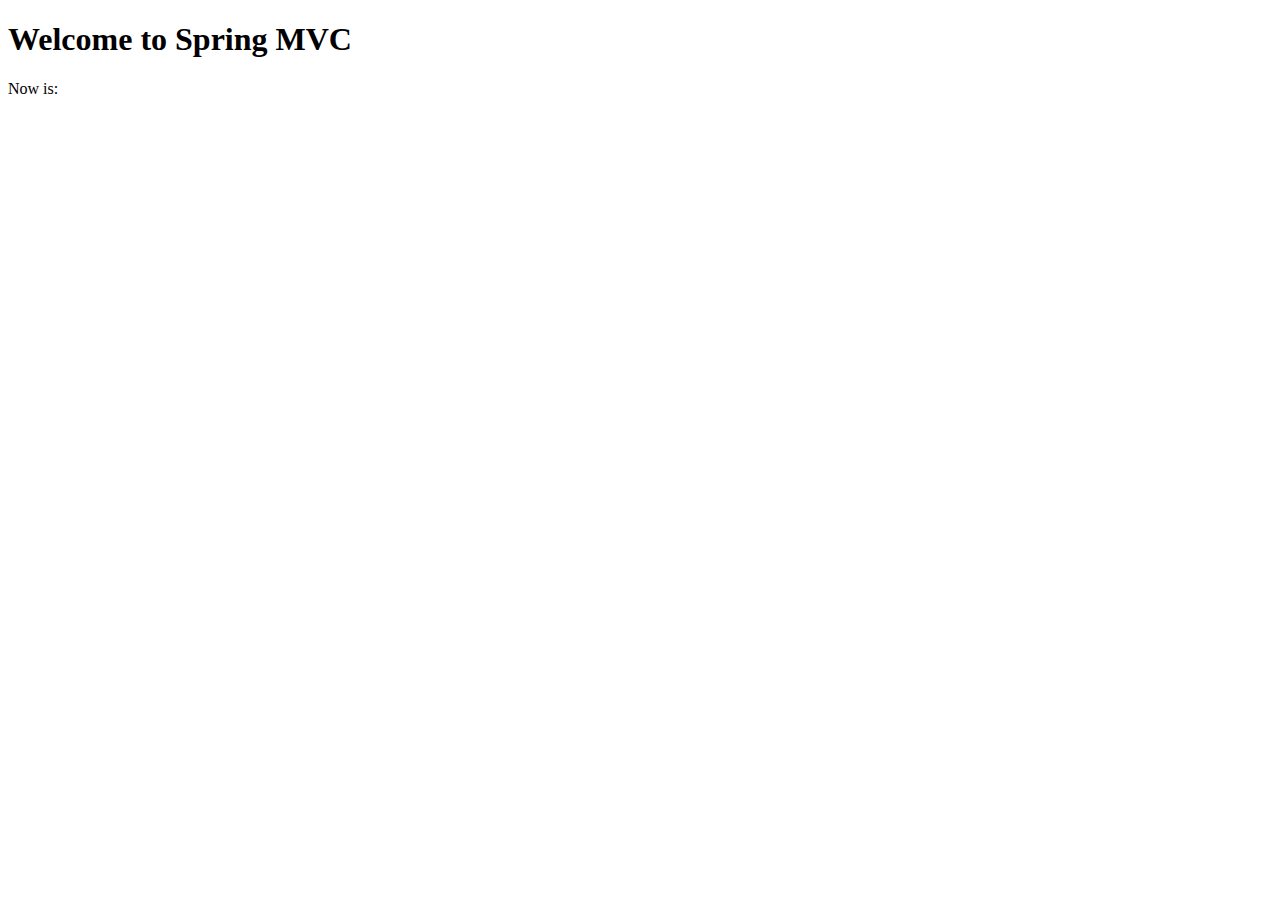
==== src/main/resources/templates/index.html @ 2f70a557 "Struktura projektu, thymealeaf + strona startowa." ====
<!DOCTYPE html>
<html xmlns:th="http://www.thymeleaf.org">

<head>
    <meta charset="UTF-8" />
    <title>Blog</title>
</head>

<body>
<h1>Welcome to Spring MVC</h1>
Now is: <b th:text="${execInfo.now.time}"></b>
</body>

</html>
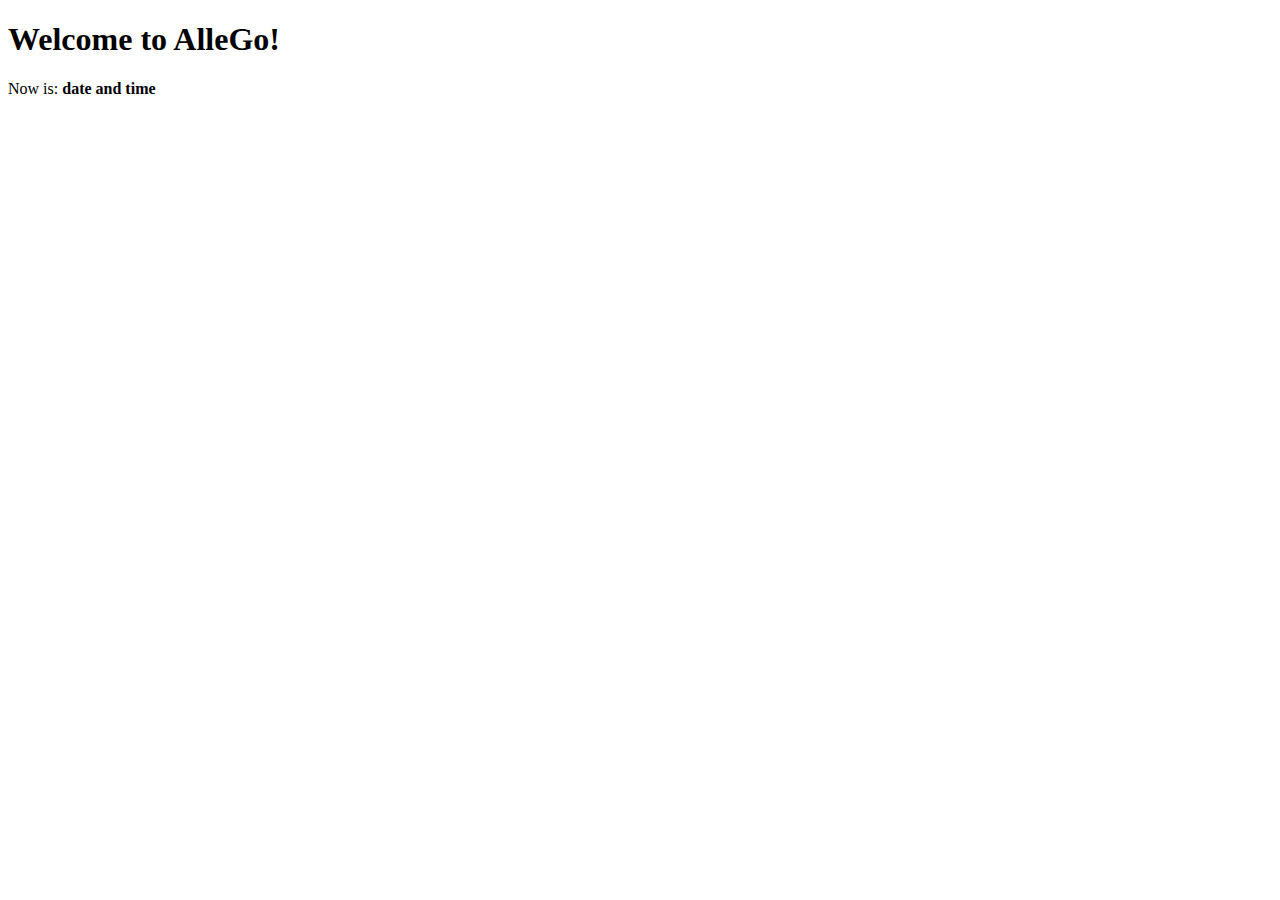
==== commit b93bfb75: "main page" ====
--- a/src/main/resources/templates/index.html
+++ b/src/main/resources/templates/index.html
@@ -1,14 +1,19 @@
 <!DOCTYPE html>
 <html xmlns:th="http://www.thymeleaf.org">
 
-<head>
-    <meta charset="UTF-8" />
-    <title>Blog</title>
+<head th:replace="layout :: site-head">
+    <title>Welcome to AlleGo!</title>
 </head>
 
 <body>
-<h1>Welcome to Spring MVC</h1>
-Now is: <b th:text="${execInfo.now.time}"></b>
+
+<header th:replace="layout :: site-header" />
+
+<h1>Welcome to AlleGo!</h1>
+Now is: <b th:text="${execInfo.now.time}">date and time</b>
+
+<footer th:replace="layout :: site-footer" />
+
 </body>
 
 </html>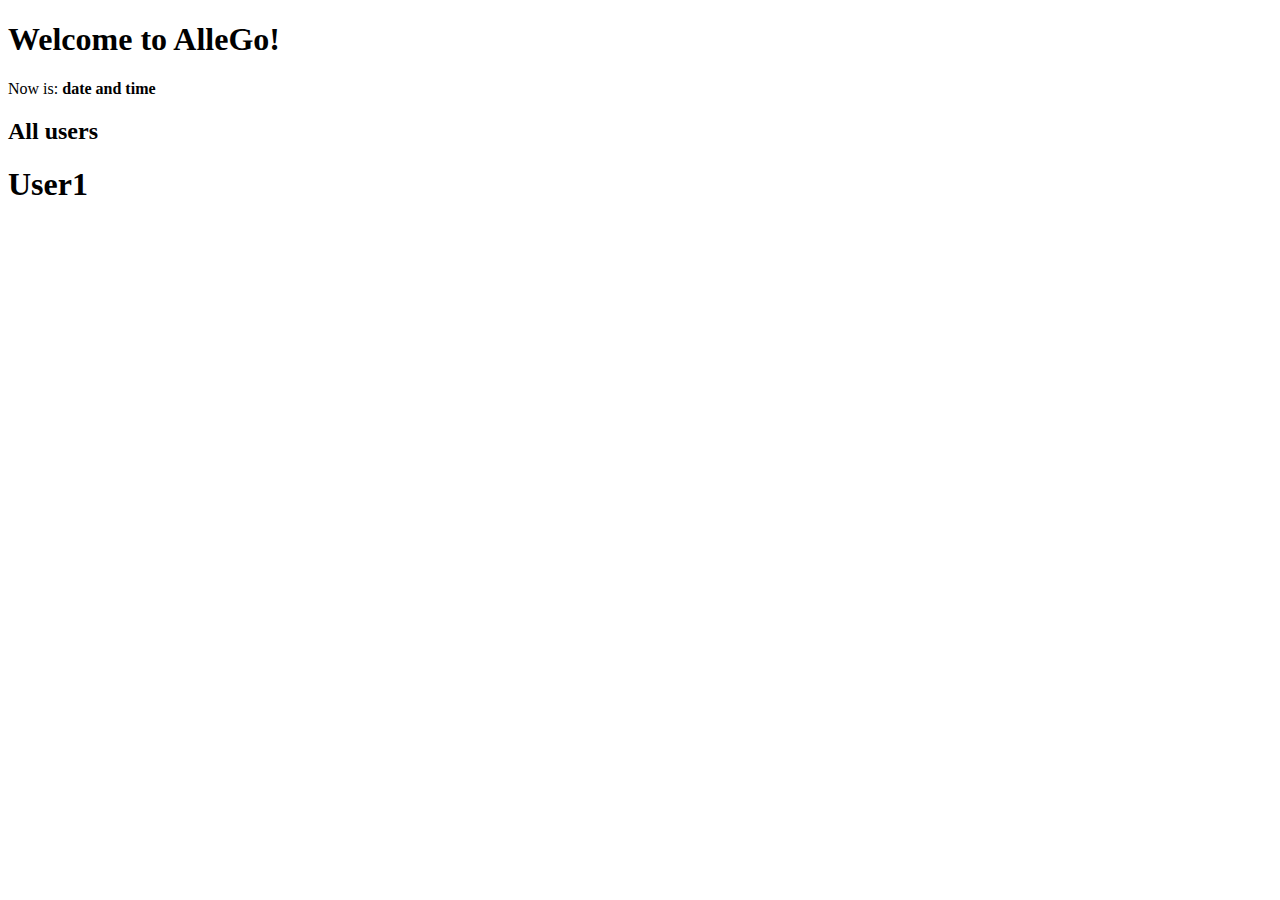
==== commit ce3ffc1c: "Wbudowana baza danych users." ====
--- a/src/main/resources/templates/index.html
+++ b/src/main/resources/templates/index.html
@@ -11,6 +11,9 @@
 
 <h1>Welcome to AlleGo!</h1>
 Now is: <b th:text="${execInfo.now.time}">date and time</b>
+<h2>All users</h2>
+
+<h1 th:each="u : ${allUsers}" th:text="${u.name}">User1</h1>
 
 <footer th:replace="layout :: site-footer" />
 
